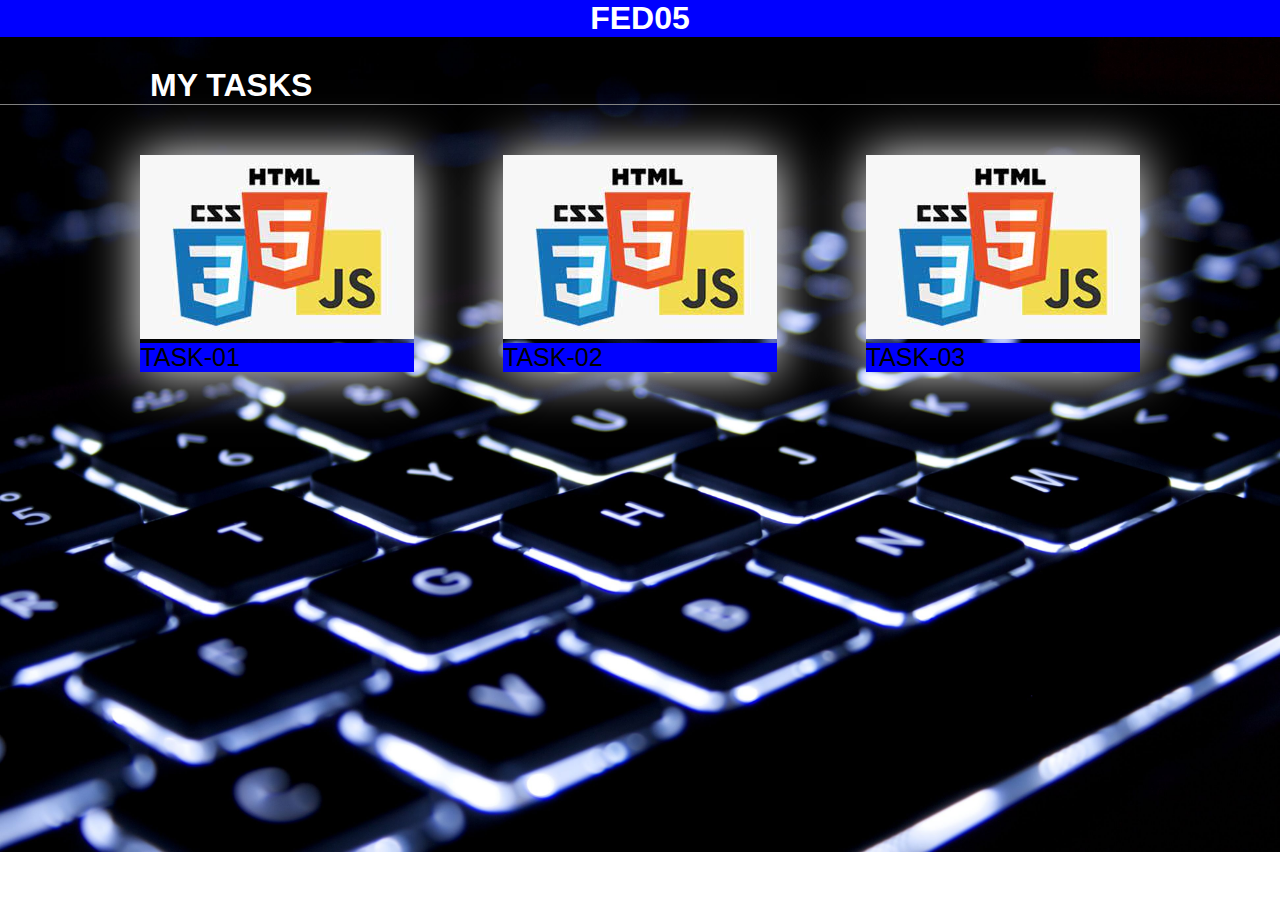
==== index.html @ ac828bbb "update" ====
<!DOCTYPE html>
<head>
   <title>FED05TASKS</title>
   <link rel="icon" href="images/images.png">
<style>

*{
margin:0;
padding:0;
border-size:border-box;
font-family:sans-serif;
}

body{
background-image:url("images/24.jpg");
background-repeat:no-repeat;
background-size:cover;
}

.head{
background-color:blue;
color:white;
text-align:center;
}

.title{
   border-bottom:solid 1px gray;
   padding-left:150px;
   padding-top:30px;
   color:white;
}

.container{
    width:85%;
	margin:0 auto;
	margin-top:50px;
}

.flexitem{
    width:100%;
	display:flex;
	justify-content:space-around;	
}


.task1{
    box-shadow:0px 0px 50px 0px;
	color:white;
}
.t11{
    color:black;
	font-size:25px;
	background-color:blue;
}
.task2{
    box-shadow:0px 0px 50px 0px;
	color:white;
}
.t22{
    color:black;
	font-size:25px;
	background-color:blue;
}
.task3{
    box-shadow:0px 0px 50px 0px;
	color:white;
}
.t33{
    color:black;
	font-size:25px;
	background-color:blue;
}

</style>

</head>
<body>
     <diV class="head">
       <h1>FED05</h1>
      </div>
	  
	  <div class="title">
	    <h1>MY TASKS</h1>
	  </div>

<div class="container">
<div class="flexitem">
      
      <div class="task1">
      <a href="task/task-01/index.html" target="blank"><img src="images/mpas.jpg"></a>
       
      <p class="t11">TASK-01</p>
	   
      </div>
	  
	  <div class="task2">
      <a href="task/task-02/index.html" target="blank"><img src="images/mpas.jpg"></a>
      <p class="t22">TASK-02</p>
      </div>
	  
	  <div class="task3">
      <a href="task/task-03/index.html" target="blank"><img src="images/mpas.jpg"></a>
      <p class="t33">TASK-03</p>
      </div>
</div>

</body>
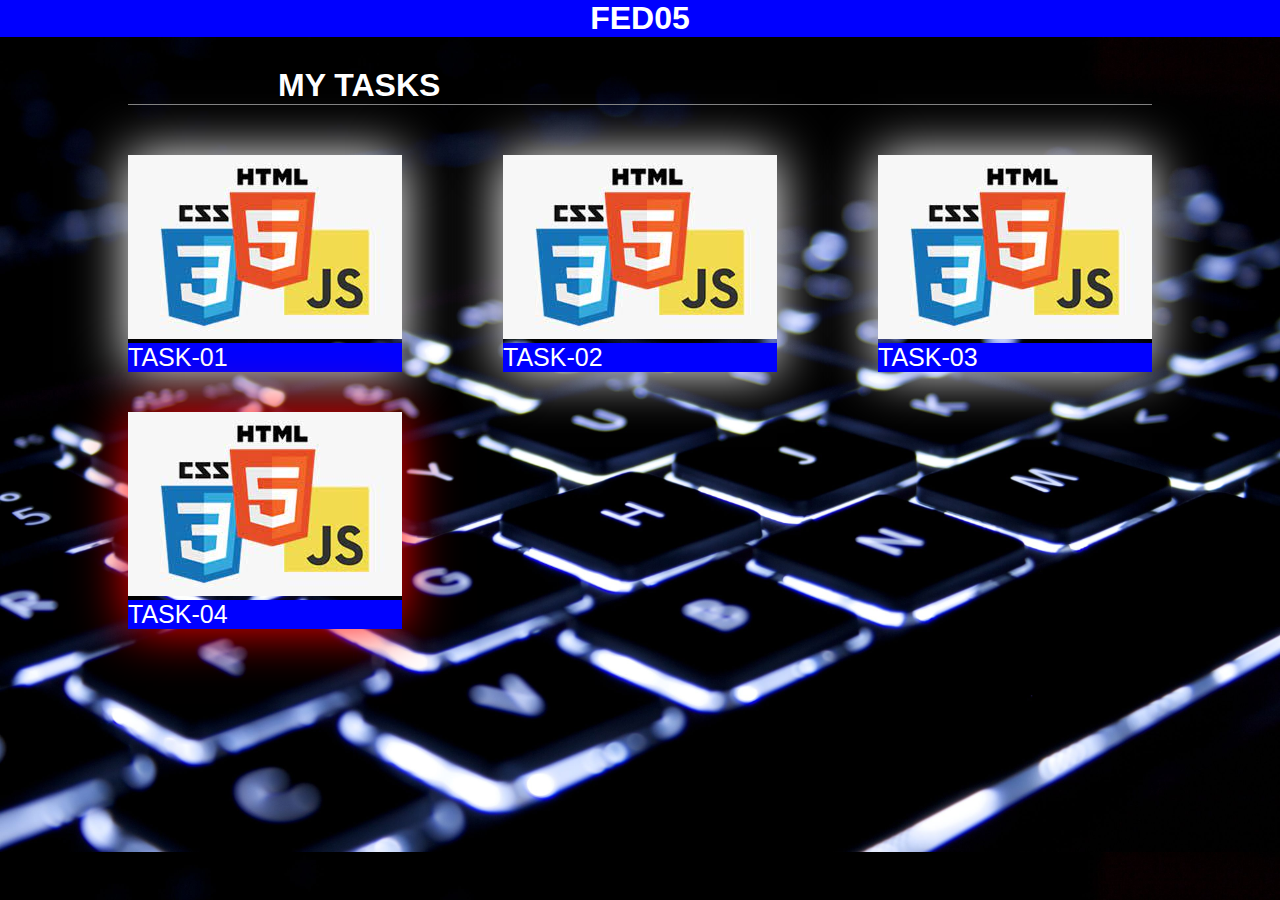
==== commit 85b46bf4: "update" ====
--- a/index.html
+++ b/index.html
@@ -13,7 +13,7 @@
 
 body{
 background-image:url("images/24.jpg");
-background-repeat:no-repeat;
+background-repeat:repeat;
 background-size:cover;
 }
 
@@ -26,72 +26,83 @@
 .title{
    border-bottom:solid 1px gray;
    padding-left:150px;
-   padding-top:30px;
+   margin-top:30px;
    color:white;
 }
 
 .container{
-    width:85%;
+    width:80%;
 	margin:0 auto;
-	margin-top:50px;
-}
+	}
 
 .flexitem{
     width:100%;
-	display:flex;
-	justify-content:space-around;	
+	justify-content:space-between;
+    display:flex;	
+	margin-top:50px;
+	flex-wrap:wrap;
+	
 }
 
 
 .task1{
-    box-shadow:0px 0px 50px 0px;
-	color:white;
+    box-shadow:0px 0px 50px white ;
+	}
+
+.t11{
+    color:white;;
+	font-size:25px;
+	background-color:blue;
+	}
+.task2{
+    box-shadow:0px 0px 50px white;	
 }
-.t11{
-    color:black;
+.t22{
+    color:white;
+	font-size:25px;
+	background-color:blue;
+	
+}
+.task3{
+    box-shadow:0px 0px 50px white;
+	
+}
+.t33{
+    color:white;
 	font-size:25px;
 	background-color:blue;
 }
-.task2{
-    box-shadow:0px 0px 50px 0px;
-	color:white;
+.task4{
+    box-shadow:0px 0px 50px red;
+	margin-top:40px;
+	
 }
-.t22{
-    color:black;
+.t44{
+    color:white;
 	font-size:25px;
 	background-color:blue;
 }
-.task3{
-    box-shadow:0px 0px 50px 0px;
-	color:white;
-}
-.t33{
-    color:black;
-	font-size:25px;
-	background-color:blue;
-}
+
 
 </style>
 
 </head>
 <body>
-     <diV class="head">
+
+     <div class="head">
        <h1>FED05</h1>
       </div>
 	  
-	  <div class="title">
-	    <h1>MY TASKS</h1>
-	  </div>
-
 <div class="container">
+         <div class="title">
+	        <h1>MY TASKS</h1>
+	     </div>
 <div class="flexitem">
       
       <div class="task1">
       <a href="task/task-01/index.html" target="blank"><img src="images/mpas.jpg"></a>
-       
       <p class="t11">TASK-01</p>
-	   
-      </div>
+	  </div>
 	  
 	  <div class="task2">
       <a href="task/task-02/index.html" target="blank"><img src="images/mpas.jpg"></a>
@@ -101,7 +112,16 @@
 	  <div class="task3">
       <a href="task/task-03/index.html" target="blank"><img src="images/mpas.jpg"></a>
       <p class="t33">TASK-03</p>
-      </div>
+	  </div>
+	  
+	  <div class="task4">
+      <a href="task/task-03/index.html" target="blank"><img src="images/mpas.jpg"></a>
+      <p class="t44">TASK-04</p>
+	  </div>
 </div>
 
+
+
+
+
 </body>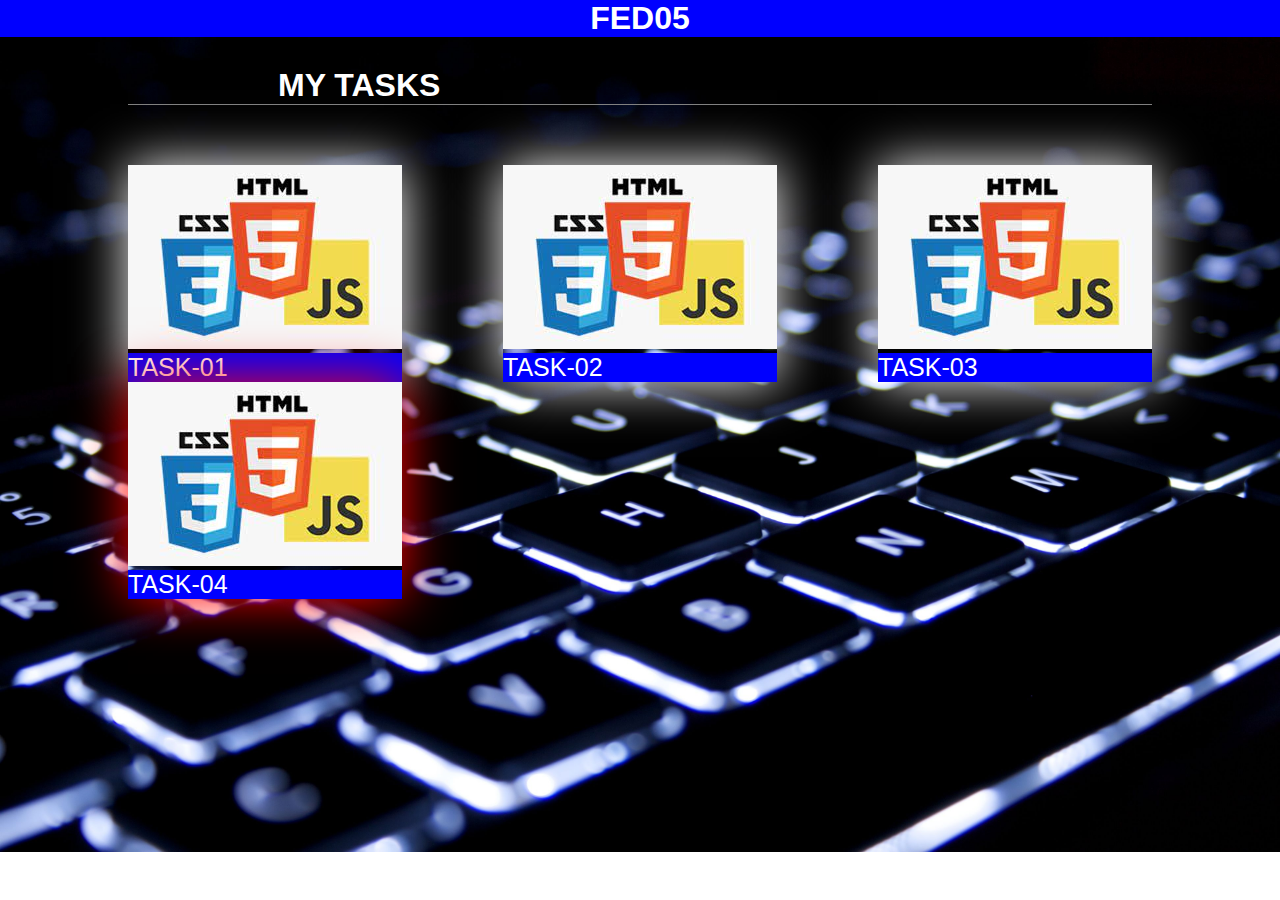
==== commit 383d3b68: "update" ====
--- a/index.html
+++ b/index.html
@@ -7,13 +7,13 @@
 *{
 margin:0;
 padding:0;
-border-size:border-box;
+border-sizing:border-box;
 font-family:sans-serif;
 }
 
 body{
 background-image:url("images/24.jpg");
-background-repeat:repeat;
+background-repeat:no-repeat;
 background-size:cover;
 }
 
@@ -37,22 +37,29 @@
 
 .flexitem{
     width:100%;
+    display:flex;	
+	margin-top:60px;
+	flex-wrap:wrap;
 	justify-content:space-between;
-    display:flex;	
-	margin-top:50px;
-	flex-wrap:wrap;
 	
 }
-
+.a{
+   text-decoration:underline;
+   text-decoration:none;
+   color:white;
+}
+ 
 
 .task1{
     box-shadow:0px 0px 50px white ;
 	}
 
-.t11{
-    color:white;;
+ .t11{
+    color:white;
 	font-size:25px;
 	background-color:blue;
+    text-decoration:underline;
+	text-decoration:none;
 	}
 .task2{
     box-shadow:0px 0px 50px white;	
@@ -66,6 +73,7 @@
 .task3{
     box-shadow:0px 0px 50px white;
 	
+	
 }
 .t33{
     color:white;
@@ -74,14 +82,13 @@
 }
 .task4{
     box-shadow:0px 0px 50px red;
-	margin-top:40px;
-	
 }
 .t44{
     color:white;
 	font-size:25px;
 	background-color:blue;
 }
+
 
 
 </style>
@@ -100,24 +107,34 @@
 <div class="flexitem">
       
       <div class="task1">
-      <a href="task/task-01/index.html" target="blank"><img src="images/mpas.jpg"></a>
-      <p class="t11">TASK-01</p>
+      <img src="images/mpas.jpg">
+      <div class="t11">	  
+      <a href="task/task-01/index.html" target="blank" class="a">TASK-01</a>
+       </div>
 	  </div>
 	  
 	  <div class="task2">
-      <a href="task/task-02/index.html" target="blank"><img src="images/mpas.jpg"></a>
-      <p class="t22">TASK-02</p>
+     <img src="images/mpas.jpg">
+      <div class="t11">
+	   <a href="task/task-02/index.html" target="blank" class="a">TASK-02</a>
+	  </div>
       </div>
 	  
 	  <div class="task3">
-      <a href="task/task-03/index.html" target="blank"><img src="images/mpas.jpg"></a>
-      <p class="t33">TASK-03</p>
+      <img src="images/mpas.jpg">
+      <div class="t11">
+	  <a href="task/task-03/index.html" target="blank" class="a">TASK-03</a>
+	  </div>
 	  </div>
 	  
 	  <div class="task4">
-      <a href="task/task-03/index.html" target="blank"><img src="images/mpas.jpg"></a>
-      <p class="t44">TASK-04</p>
+     <img src="images/mpas.jpg">
+      <div class="t11">
+	   <a href="task/task-04/index.html" target="blank" class="a">TASK-04</a>
 	  </div>
+	  </div>
+	  
+	 
 </div>
 
 
